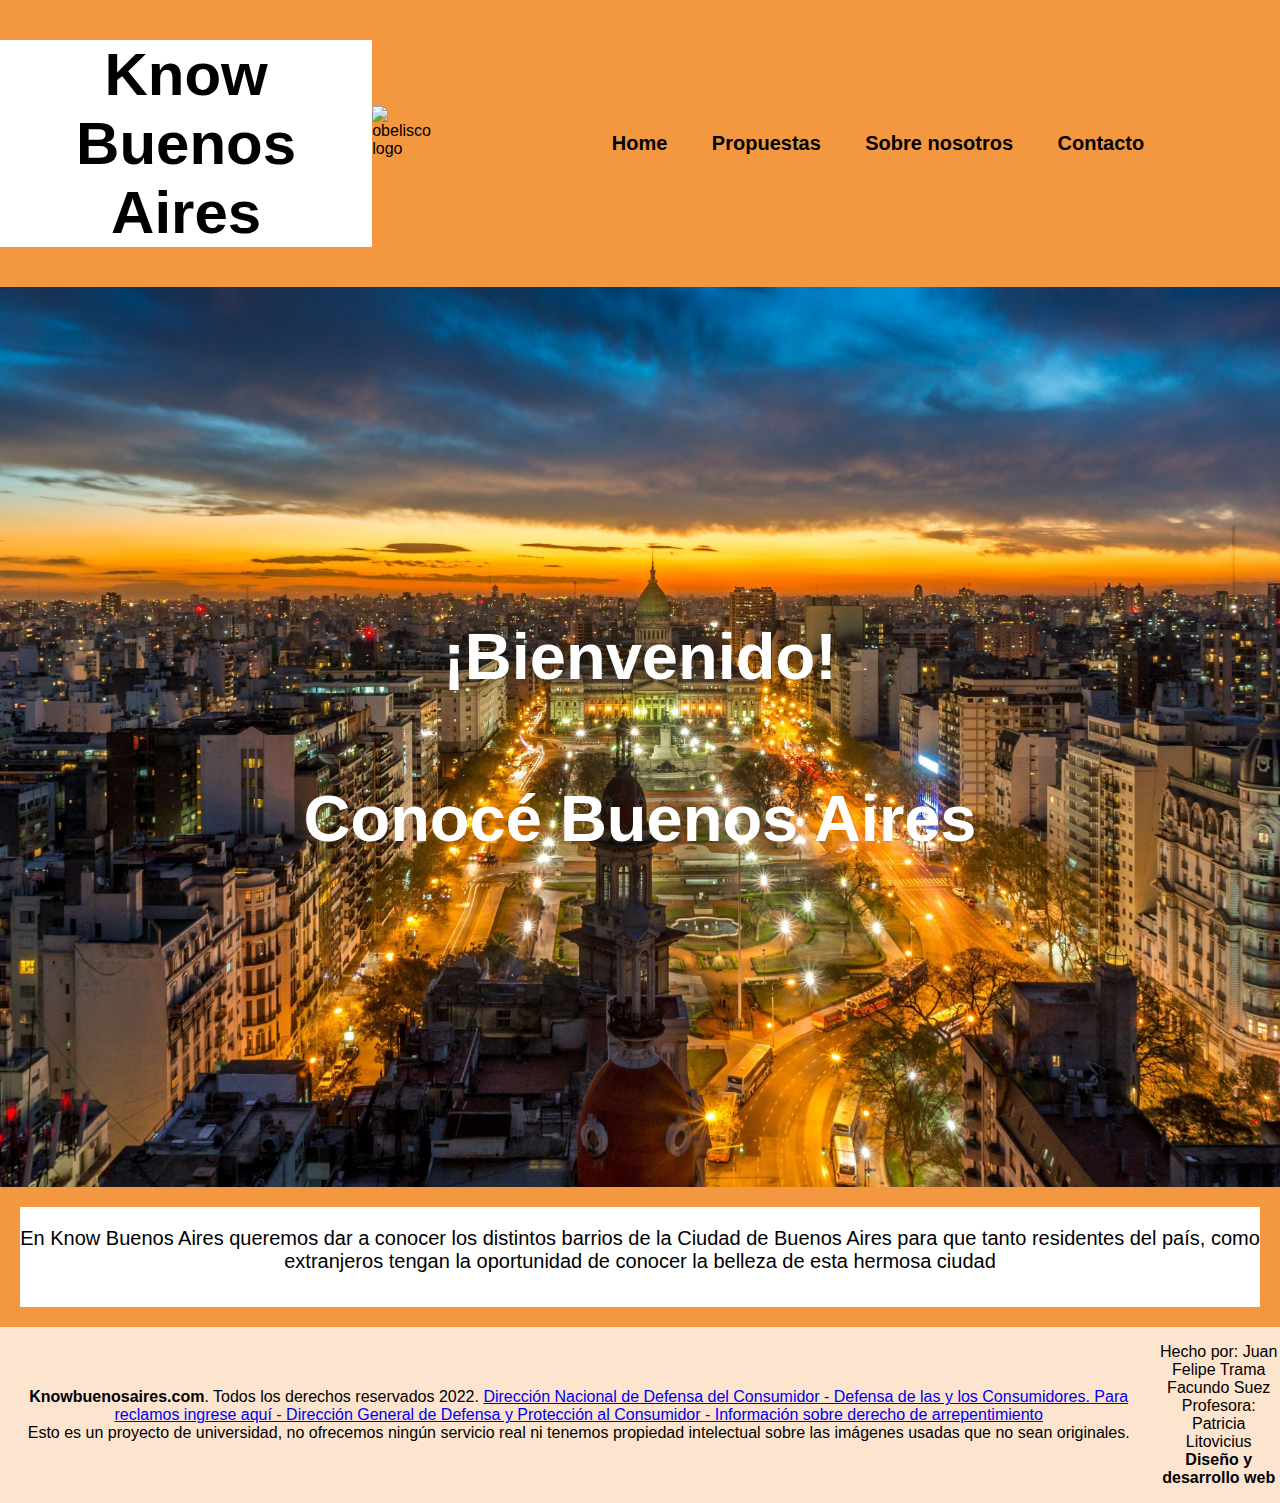
==== index.html @ 555d9745 "Versión 1" ====
<!DOCTYPE html>
<html lang="es">

<head>
    <meta charset="UTF-8">
    <meta http-equiv="X-UA-Compatible" content="IE=edge">
    <meta name="viewport" content="width=device-width, initial-scale=1.0">
    <title>Know Buenos Aires</title>
    <link rel="stylesheet" href="./css/estilos.css">
    <link rel="shortcut icon" href="../KnowBuenosAires/img/obelisco.png">
    
</head>

<body>
    <style>
        body{background-color: rgb(243, 151, 65);}
        header{background-color: rgb(243, 151, 65);}
        nav{background-color: rgb(243, 151, 65);}
        .contenedorHeader{background-color: rgb(243, 151, 65);}
        #sobrenosotros{
            display: flex;
            justify-content: center;
            margin: 20px;
        }
    </style>
    <header>
        <div class="contenedorHeader">
            <h1 class="TituloPrincipal">Know Buenos Aires</h1>
            <img src="../KnowBuenosAires/img/obelisco.png" alt="obelisco logo" id="obelisco">
        </div>
        
         <input type="checkbox" id="navi-toggle" class="checkbox" />
         <label for="navi-toggle" class="button">
             <span class="icon">&nbsp;</span>
         </label>
         <div class="background">&nbsp;</div>
 
    
         
         <nav class="nav">
             <ul class="list">
                 <li class="item"><a class="link" href="./index.html"> Home</a></li>
                 <li class="item"><a class="link" href="./servicios.html"> Propuestas</a></li>
                 <li class="item"><a class="link" href="./integrantes.html"> Sobre nosotros</a></li>
                 <li class="item"><a class="link" href="./contacto.html"> Contacto</a></li>
             </ul>
 

    </header>
    <main>
        <section id="fondo">
            <h1>¡Bienvenido!</h1>
            <h1>Conocé Buenos Aires</h1>
        </section>

        <section id="sobrenosotros">
            <p>En Know Buenos Aires queremos dar a conocer los distintos barrios de la Ciudad de Buenos Aires para que tanto residentes del país, como extranjeros tengan la oportunidad de conocer la belleza de esta hermosa ciudad</p>
        </section>

    </main>
    <footer>
        <p>
            <b>Knowbuenosaires.com</b>. Todos los derechos reservados 2022. <a href="https://autogestion.produccion.gob.ar/consumidores"> Dirección Nacional de Defensa del Consumidor - Defensa de las y los Consumidores. Para reclamos ingrese aquí - Dirección General de Defensa y Protección al Consumidor - Información sobre derecho de arrepentimiento</a> <br>
            Esto es un proyecto de universidad, no ofrecemos ningún servicio real ni tenemos propiedad intelectual sobre las imágenes usadas que no sean originales.
        </p>
        <p>
            Hecho por: Juan Felipe Trama <br>
            Facundo Suez <br>
            Profesora: Patricia Litovicius <br>
            <b>Diseño y desarrollo web</b>
        </p>
    </footer>
    <script src="https://cdn.jsdelivr.net/npm/bootstrap@5.2.3/dist/js/bootstrap.bundle.min.js" integrity="sha384-kenU1KFdBIe4zVF0s0G1M5b4hcpxyD9F7jL+jjXkk+Q2h455rYXK/7HAuoJl+0I4" crossorigin="anonymous"></script>
</body>

</html>
---- css/estilos.css ----
* {
    font-family: 'Lucida Sans', 'Lucida Sans Regular', 'Lucida Grande', 'Lucida Sans Unicode', Geneva, Verdana, sans-serif;
}

body {
    background-color: rgb(243, 151, 65);
    color: rgb(0, 0, 0);
    margin: 0%;
}

header {
    width: 100%;
    background-color: rgb(255, 255, 255);
    margin: 0px;
    display: flex;
    flex-direction: row;

}

#sobrenosotros{
    width: 100%px;
    height: 100px;
    background-color: rgb(255, 255, 255);
    text-align: center;
    font-size: 20px;
    display: flex;
    justify-content: center;
}

.contenedorcards{
    display: flex;
    justify-content: space-evenly;
}

.notablesCaballito1{
    display: flex;
    justify-content: space-evenly;
}

.notablesCaballito2{
    display: flex;
    justify-content: space-evenly;
    margin-top: 40px;
}

.tituloCont{
    text-align: center;
    background-color: rgb(255, 255, 255);
    color: rgb(0, 0, 0);
    padding-bottom: 20px;
}

.card:hover{
    -webkit-transform:scale(1.2);transform:scale(1.2);
}

#historiaCaballito{
    margin: 30px;
}

#historiaPalermo{
    margin: 30px;
}

.notablesPalermo1{
    display: flex;
    justify-content: space-evenly;
}

.notablesPalermo2{
    display: flex;
    justify-content: space-evenly;
    margin-top: 40px;
}


footer {
    background-color: rgba(255, 255, 255, 0.747);
    text-align: center;
    display: flex;
    justify-content: space-between;
    
    align-items: center;

}

nav {
    width: 100%;
    background-color: rgb(255, 255, 255);
    list-style-type: none;
    text-align: center;
    margin: 0;
    padding: 0;
}

nav {
    display: flex;
    justify-content: space-evenly;
    align-items: center;
}

nav ul li {
    display: inline-block;
}

nav ul li a {

    font-size: 20px;
    padding: 20px;
    color: rgb(0, 0, 0);
    text-decoration: none;
    font-weight: bold;
    transition: all 0.5s ease;
}

nav ul li a:hover {
    padding: 5px 10px;
    background: rgb(255, 205, 0);
    color: #000;
    border-radius: 15px;
}

.contenedorHeader {
    display: flex;
    align-items:center;
}

.contenedorHeader img {
    height: 100px;
    width: 90px;
    margin-top: 25px;

}

.TituloPrincipal {
    text-align: center;
    background-color: rgb(255, 255, 255);
    color: rgb(0, 0, 0);
    margin-right: 0px;
    font-size: 60px;
}

.contenedor {
    color: rgb(0, 0, 0);
    font-size: 20px;
    width: 100%;
    text-align: center;

}

#fondo {
    display: flex;
    align-items: center;
    justify-content: center;
    text-align: center;
    flex-direction: column;
    height: 100vh;
    background-image: url("../img/BA.jpg");
    background-repeat: no-repeat;
    background-size: cover;
    background-position: center center;
}

#fondo h1 {
    color: rgb(255, 255, 255);
    font-size: 65px;
}

.contenidoservicios {
    display: flex;
    justify-content: space-between;
    line-height: 25px;
}

.contenidoservicios p {
    margin-left: 25px;
}

.contenidoservicios img {

    width: 50%;

    border-radius: 20px;
    box-shadow: 10px 10px 5px rgb(90, 91, 91);
}

.TituloPagina {
    text-align: center;
    background-color: rgb(255, 255, 255);
    color: rgb(0, 0, 0);
}

.contenedorflex {
    display: flex;
    justify-content: center;
    flex-wrap: wrap;
}

.cajaintegrante {
    background-color: rgb(255, 255, 255);
    width: 300px;
    margin: 20px;
    padding: 10px;
    border-radius: 20px;
    box-shadow: 10px 10px 5px rgb(59, 59, 59);
    text-align: center;

}

.fotointegrante {
    width: 100%;
    box-sizing: border-box;
    border-top-left-radius: 20px;
    border-top-right-radius: 20px;


}

.NombreIntegrante {
    font-family: 'Gill Sans', 'Gill Sans MT', Calibri, 'Trebuchet MS', sans-serif;
    font-size: larger;
    color: rgb(0, 0, 0);
    text-align: center;
    margin: 0%;
}

@media(min-width:769px){

    #navi-toggle {
        display: none;
    }
    
    .button {
        display: none;
    }
} 
    

@media (max-width: 768px) {
    .contenidoservicios {
        flex-direction: column;
    }
    footer{
        width: 90%;
    }
    .contenidoservicios img {

        width: 100%;

    }

    .checkbox {
        display: none;
    }

    .button {
        position: relative;
        background-color: white;
        height: 5rem;
        width: 5rem;
        border-radius: 50%;
        position: fixed;
        top: 5vh;
        right: 5vw;
        z-index: 2000;
        box-shadow: 0 1rem 3rem black;
        text-align: center;
        cursor: pointer;
    }

    .background {
        height: 4rem;
        width: 4rem;
        border-radius: 50%;
        position: fixed;
        top: 5.5vh;
        right: 5.5vw;
        background-color: #18020e;
        background-image: linear-gradient(225deg, #272024 0%, #6d1bb3 50%, #000004 100%);

        z-index: 1000;

        transition: transform 0.8s cubic-bezier(0.86, 0, 0.07, 1);
    }
@media(max-width:515px){
    .TituloPrincipal{
        display: none;
    }
}
    .nav {
        height: 100vh;
        position: fixed;
        top: 0;
        right: -60vw;
        z-index: 1500;
        opacity: 0;
        width: 0;
        transition: all 0.8s;
    }

    .list {
        position: absolute;
        top: 50%;
        left: 50%;
        transform: translate(-50%, -50%);
        list-style: none;
        text-align: center;
        width: 100%;
    }

    .item {
        margin: 1rem;
        font-size: 36px;
    }

    .link:link,
    .link:visited {
        display: inline-block;
        font-size: 3rem;
        font-weight: 300;
        padding: 1rem 2rem;
        color: white;
        text-decoration: none;
        text-transform: uppercase;
        background-image: linear-gradient(120deg,
                transparent 0%,
                transparent 50%,
                white 50%);
        background-size: 220%;
        transition: all 0.4s;
    }

    .link:hover,
    .link:active {
        background-color: #2c081c;
        background-image: linear-gradient(225deg, #272024 0%, #6d1bb3 50%, #000004 100%);

        cursor: pointer;
    }


    .checkbox:checked~.background {
        transform: scale(80);
    }

    .checkbox:checked~.nav {
        opacity: 1;
        width: 100%;
        right: 0;
    }


    .icon {
        position: absolute;
        top: 50%;
        left: 50%;
        transform: translate(-50%, -50%);
    }

    .icon,
    .icon::before,
    .icon::after {
        width: 3rem;
        height: 2px;
        background-color: gray;
        display: inline-block;
    }

    .icon::before,
    .icon::after {
        content: "";
        position: absolute;
        left: 0;
        transition: all 0.2s;
    }

    .icon::before {
        top: -0.8rem;
    }

    .icon::after {
        top: 0.8rem;
    }

    .button:hover icon:before {
        top: -1rem;
    }

    .button:hover icon::after {
        top: 1rem;
    }

    .checkbox:checked+.button .icon {
        background-color: transparent;
    }

    .checkbox:checked+.button .icon::before {
        top: 0;
        transform: rotate(135deg);
    }

    .checkbox:checked+.button .icon::after {
        top: 0;
        transform: rotate(-135deg);
    }
}

form{
    width: 450px;
    margin: auto;
    background: rgba(0, 0, 0, 0.5);
    padding: 10px 20px;
    box-sizing: border-box;
    margin-top: 20px;
    border-radius: 7px;
    
}

form h2{
    color: white;
    text-align: center;
    margin: 0;
    font-size: 30px;
    margin-bottom: 20px;
    font-family: monospace

}

input, textarea{

    width: 100%;
    margin-bottom: 20px;
    padding: 7px;
    box-sizing: border-box;
    border: none;
}

textarea{
min-height: 100px;
max-width: 100%;
max-height: 200px;

}

#boton{
    background: #31384A;
    color: #fff;
    padding: 20px;


}

#boton:hover {
    cursor: pointer;

}

@media (max-width: 480px) {
    form{
        width: 100%;
    }
}
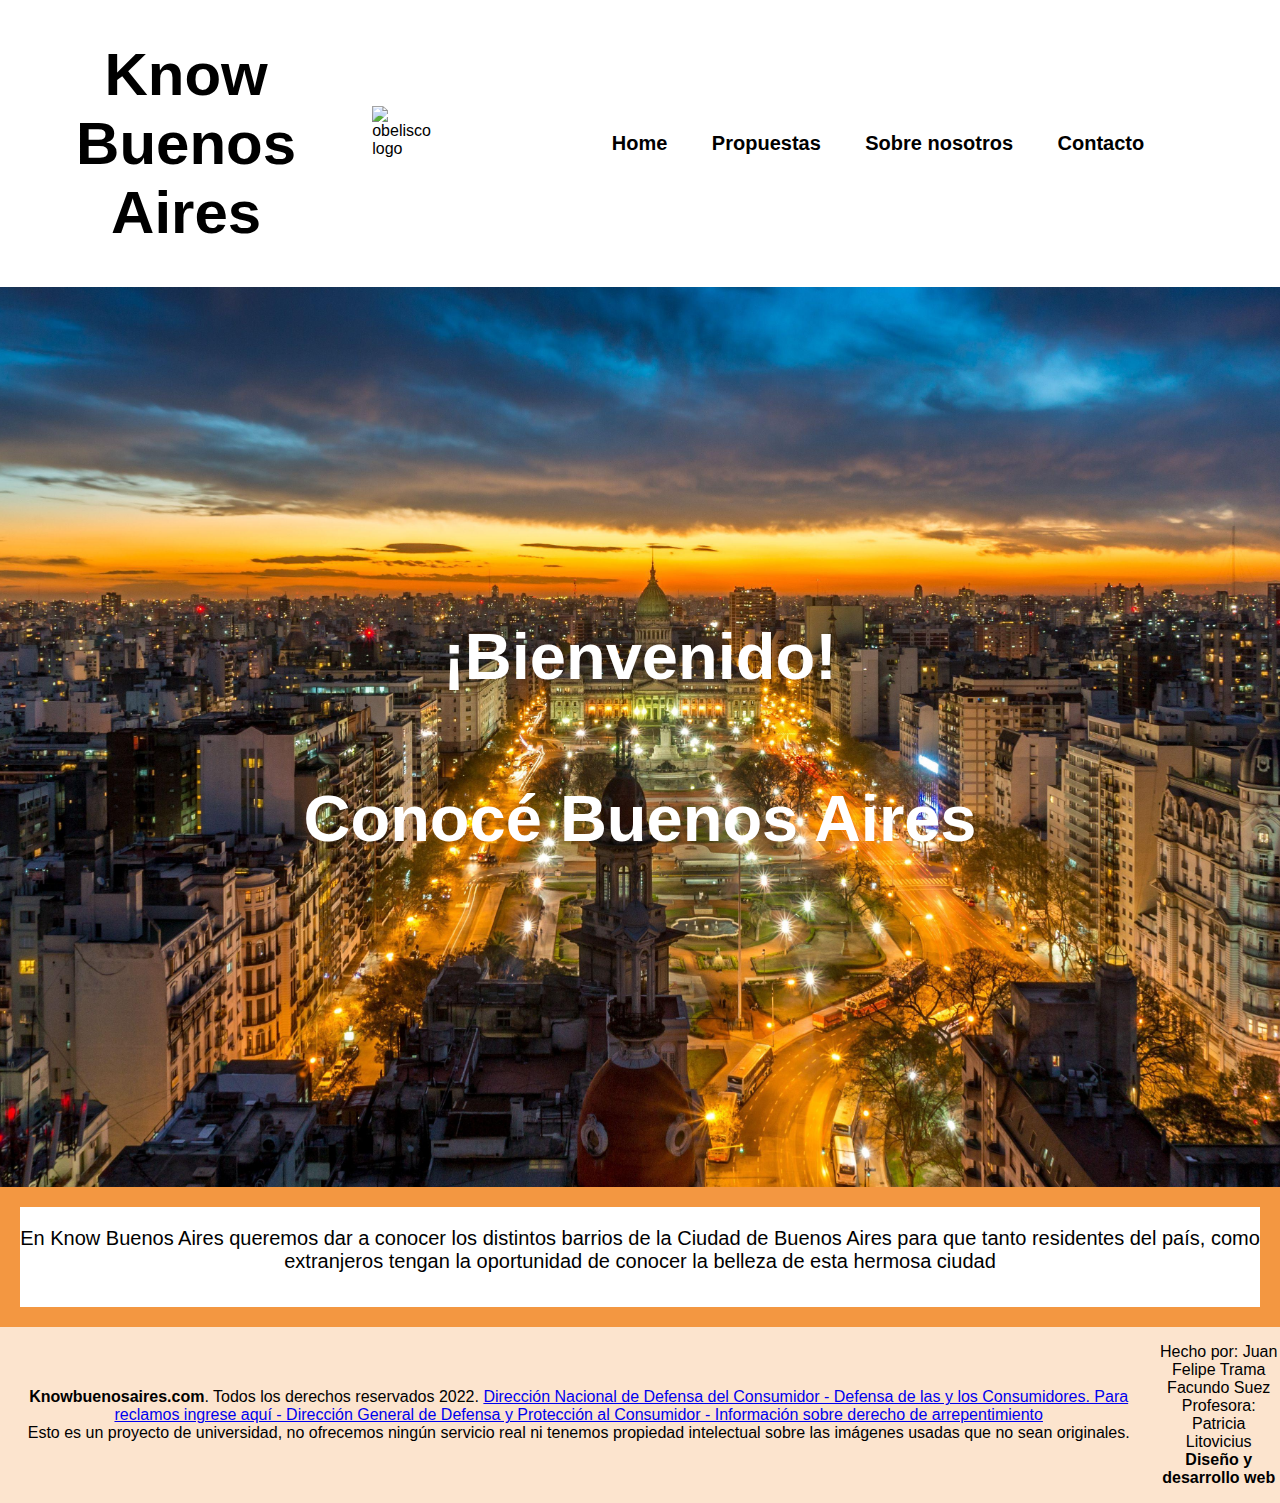
==== commit 6f734e80: "Versión 2" ====
--- a/index.html
+++ b/index.html
@@ -14,9 +14,7 @@
 <body>
     <style>
         body{background-color: rgb(243, 151, 65);}
-        header{background-color: rgb(243, 151, 65);}
-        nav{background-color: rgb(243, 151, 65);}
-        .contenedorHeader{background-color: rgb(243, 151, 65);}
+       
         #sobrenosotros{
             display: flex;
             justify-content: center;
@@ -58,18 +56,20 @@
         </section>
 
     </main>
-    <footer>
-        <p>
-            <b>Knowbuenosaires.com</b>. Todos los derechos reservados 2022. <a href="https://autogestion.produccion.gob.ar/consumidores"> Dirección Nacional de Defensa del Consumidor - Defensa de las y los Consumidores. Para reclamos ingrese aquí - Dirección General de Defensa y Protección al Consumidor - Información sobre derecho de arrepentimiento</a> <br>
-            Esto es un proyecto de universidad, no ofrecemos ningún servicio real ni tenemos propiedad intelectual sobre las imágenes usadas que no sean originales.
-        </p>
-        <p>
-            Hecho por: Juan Felipe Trama <br>
-            Facundo Suez <br>
-            Profesora: Patricia Litovicius <br>
-            <b>Diseño y desarrollo web</b>
-        </p>
-    </footer>
+    <div class="cajaFooter">
+        <footer>
+            <p>
+                <b>Knowbuenosaires.com</b>. Todos los derechos reservados 2022. <a href="https://autogestion.produccion.gob.ar/consumidores"> Dirección Nacional de Defensa del Consumidor - Defensa de las y los Consumidores. Para reclamos ingrese aquí - Dirección General de Defensa y Protección al Consumidor - Información sobre derecho de arrepentimiento</a> <br>
+                Esto es un proyecto de universidad, no ofrecemos ningún servicio real ni tenemos propiedad intelectual sobre las imágenes usadas que no sean originales.
+            </p>
+            <p>
+                Hecho por: Juan Felipe Trama <br>
+                Facundo Suez <br>
+                Profesora: Patricia Litovicius <br>
+                <b>Diseño y desarrollo web</b>
+            </p>
+        </footer>
+    </div>
     <script src="https://cdn.jsdelivr.net/npm/bootstrap@5.2.3/dist/js/bootstrap.bundle.min.js" integrity="sha384-kenU1KFdBIe4zVF0s0G1M5b4hcpxyD9F7jL+jjXkk+Q2h455rYXK/7HAuoJl+0I4" crossorigin="anonymous"></script>
 </body>
 
--- a/css/estilos.css
+++ b/css/estilos.css
@@ -16,6 +16,30 @@
     flex-direction: row;
 
 }
+
+.calculadora1{
+    width: 400px;
+    height: 400px;
+    background-color: rgb(225, 151, 61);
+    border: solid 2px;
+    margin: 10px;
+    
+    }
+
+.calculadora{
+    display: flex;
+    justify-content: center;
+    align-items: center;
+}
+
+.tamimg{
+    width:100%;
+    height: auto;
+    }
+
+    #MostrarP1{
+        display: none;
+    }
 
 #sobrenosotros{
     width: 100%px;
@@ -30,6 +54,7 @@
 .contenedorcards{
     display: flex;
     justify-content: space-evenly;
+    
 }
 
 .notablesCaballito1{
@@ -73,14 +98,13 @@
     margin-top: 40px;
 }
 
-
 footer {
     background-color: rgba(255, 255, 255, 0.747);
     text-align: center;
     display: flex;
     justify-content: space-between;
-    
     align-items: center;
+    
 
 }
 
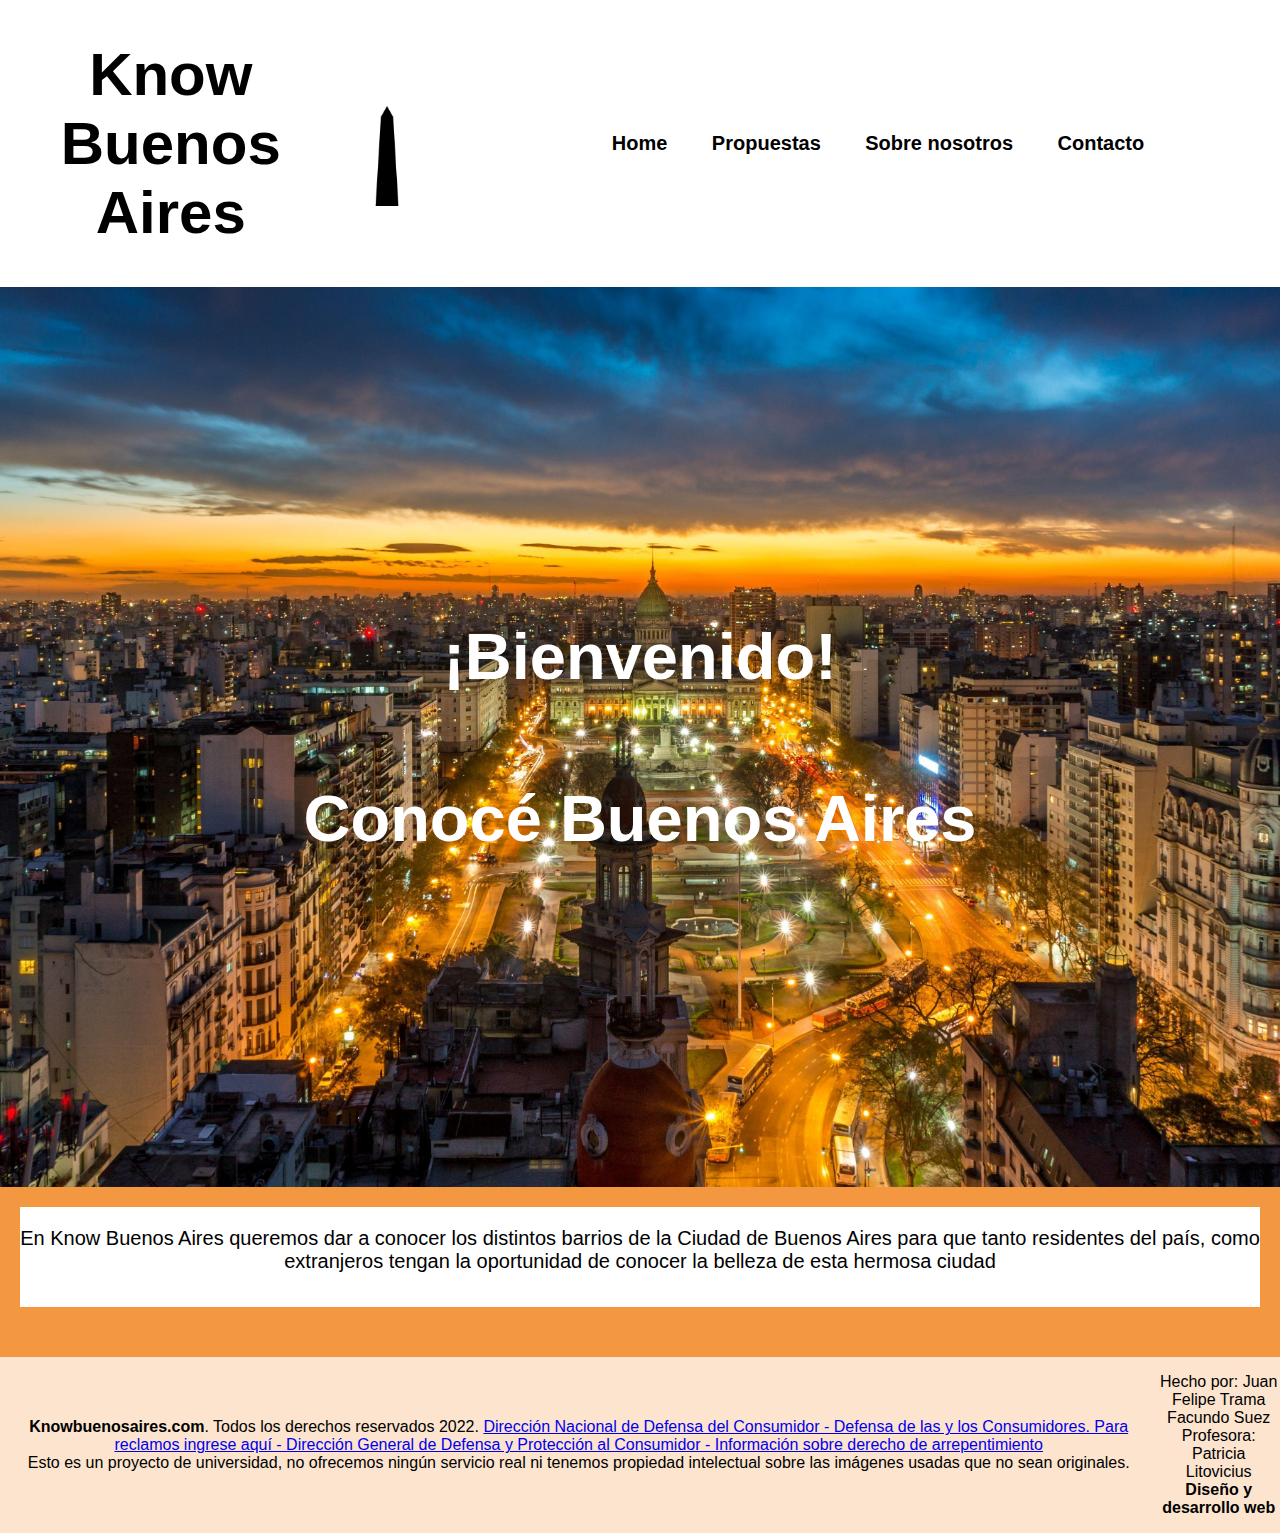
==== commit a563dc3d: "Versión 3" ====
--- a/index.html
+++ b/index.html
@@ -7,7 +7,7 @@
     <meta name="viewport" content="width=device-width, initial-scale=1.0">
     <title>Know Buenos Aires</title>
     <link rel="stylesheet" href="./css/estilos.css">
-    <link rel="shortcut icon" href="../KnowBuenosAires/img/obelisco.png">
+    <link rel="shortcut icon" href="img/obelisco.png">
     
 </head>
 
@@ -24,7 +24,7 @@
     <header>
         <div class="contenedorHeader">
             <h1 class="TituloPrincipal">Know Buenos Aires</h1>
-            <img src="../KnowBuenosAires/img/obelisco.png" alt="obelisco logo" id="obelisco">
+            <img src="img/obelisco.png" alt="obelisco logo" id="obelisco">
         </div>
         
          <input type="checkbox" id="navi-toggle" class="checkbox" />
--- a/css/estilos.css
+++ b/css/estilos.css
@@ -65,7 +65,7 @@
 .notablesCaballito2{
     display: flex;
     justify-content: space-evenly;
-    margin-top: 40px;
+    margin-top: 100px;
 }
 
 .tituloCont{
@@ -95,7 +95,7 @@
 .notablesPalermo2{
     display: flex;
     justify-content: space-evenly;
-    margin-top: 40px;
+    margin-top: 100px;
 }
 
 footer {
@@ -104,7 +104,7 @@
     display: flex;
     justify-content: space-between;
     align-items: center;
-    
+    margin-top: 50px;
 
 }
 
